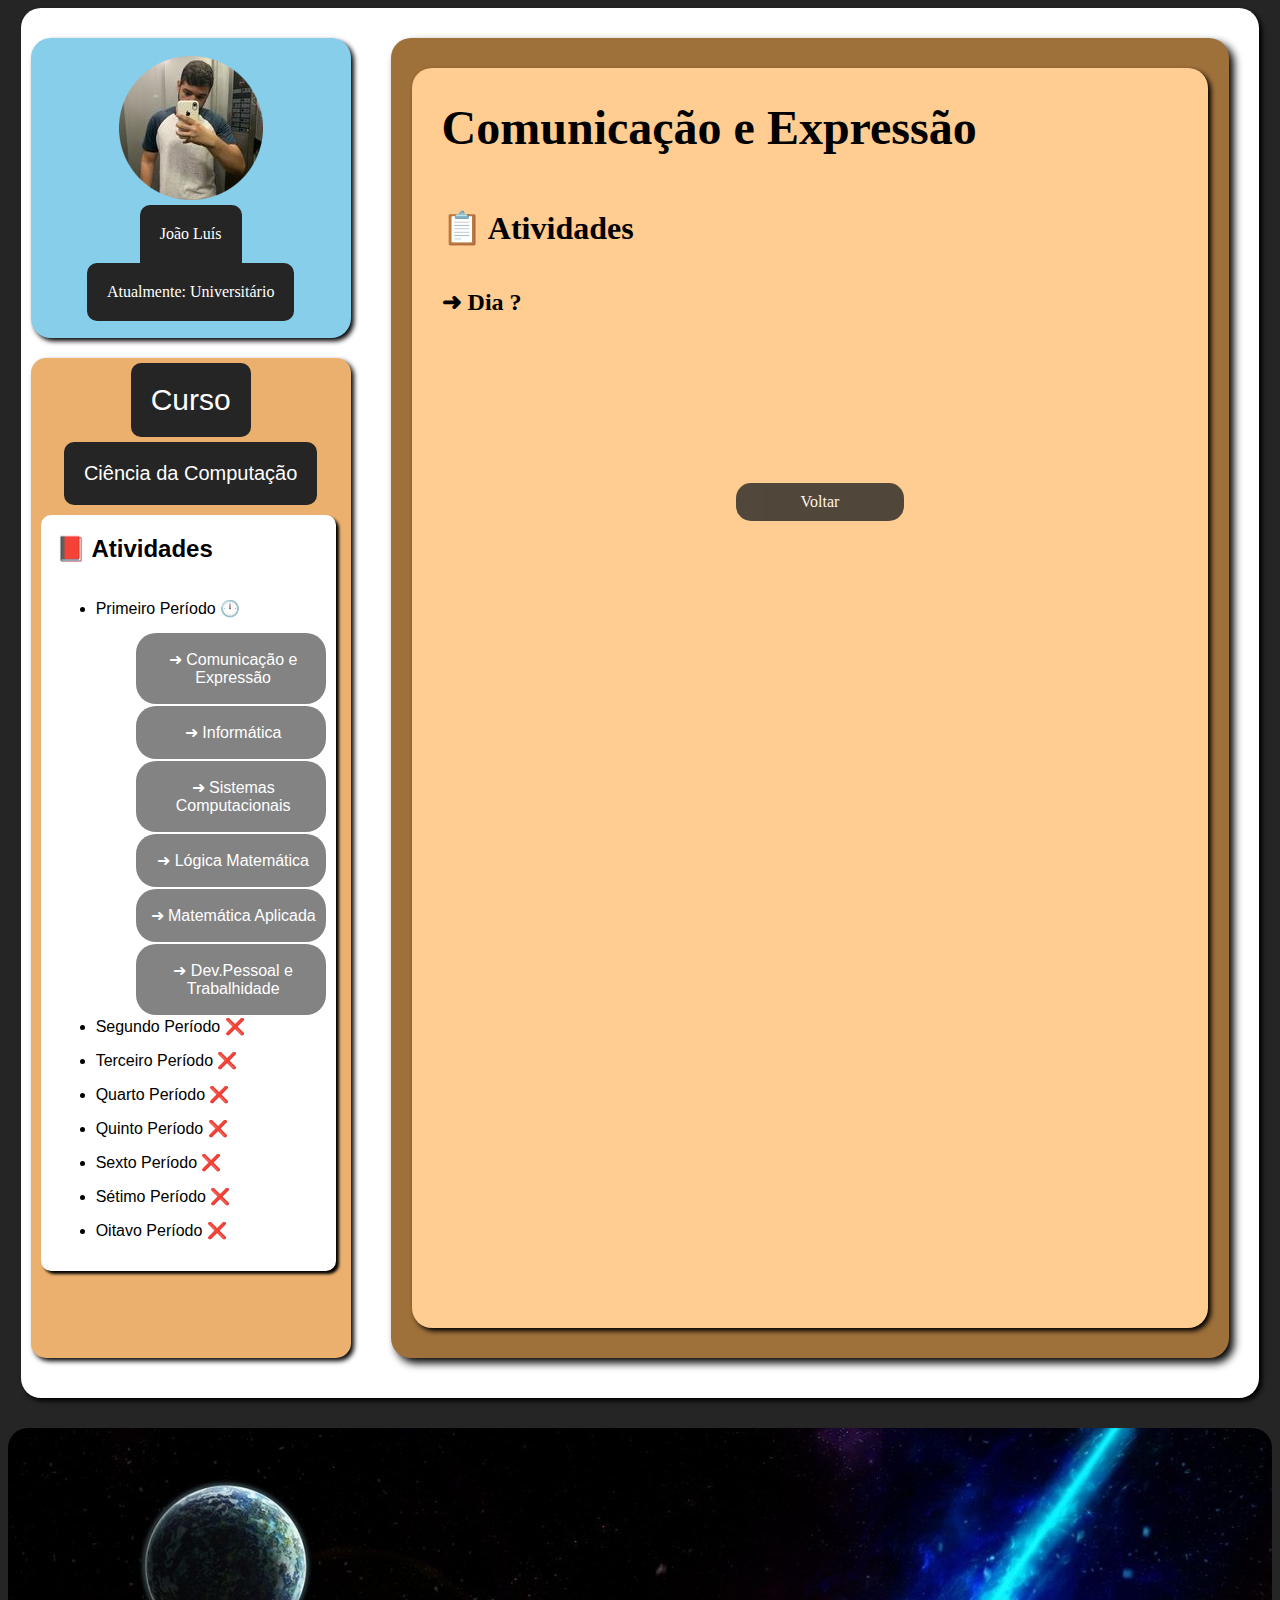
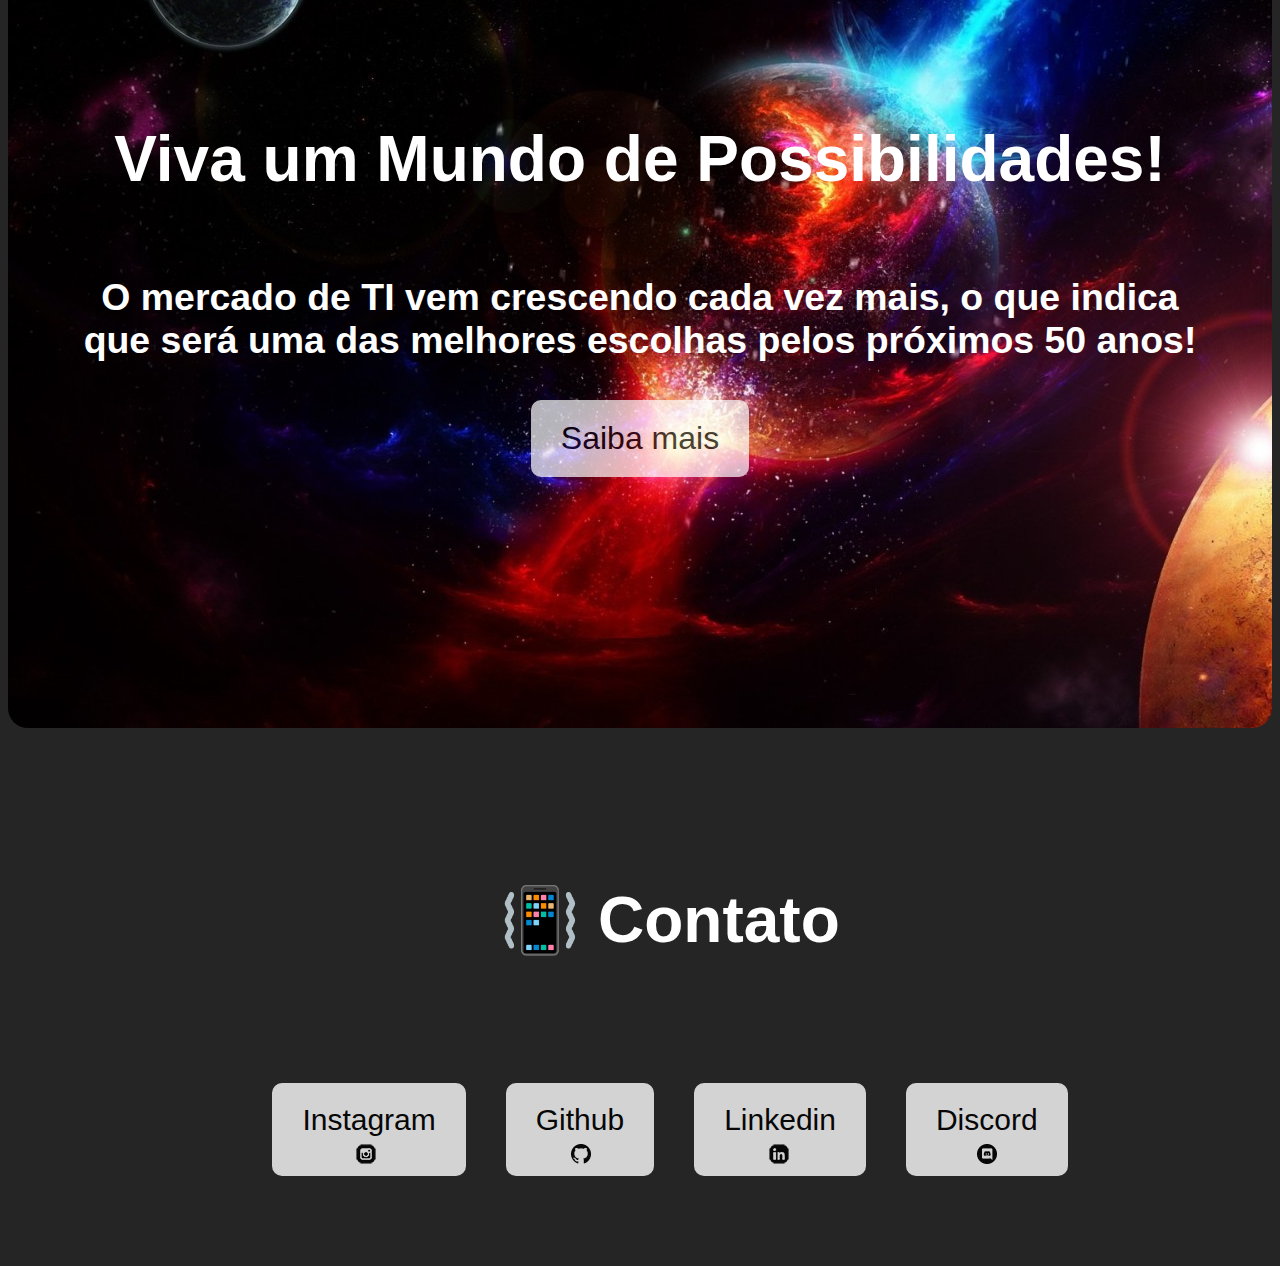
==== comunicacao-e-expressao.html @ 6d8c1a67 "Large update in site" ====
<!DOCTYPE html>
<html lang="pt-br">
<head>
    <meta charset="UTF-8">
    <meta http-equiv="X-UA-Compatible" content="IE=edge">
    <meta name="viewport" content="width=device-width, initial-scale=1.0">
    <link rel="shortcut icon" href="favicon.ico" type="image/x-icon">
    <link rel="preconnect" href="https://fonts.gstatic.com">
    <link rel="stylesheet" href="estilo/style.css">
    <title>Portfólio</title>
</head>
<body>   
        <div class="container">
            <div class="container2">
                <div class="box">
                    <img style="margin-bottom: 5px;" src="imagens/foto da assinatura github.png" alt="">
                    <article class="item">João Luís</article>
                    <article class="item">Atualmente: Universitário</article>
                </div>
                <div class="box2">
                    <article class="item2 um">Curso</article>
                    <article class="item2 dois">Ciência da Computação</article>
                    <div class="box3 lista">
                        <h2>&#x1F4D5 Atividades</h2>
                        <ul class="btn3">
                                <li class="li">Primeiro Período &#x1F55B</li>
                                    <ul style="list-style: none">
                                        <a href="comunicacao-e-expressao.html">
                                            <li class="libtn"><p>&#x279C Comunicação e Expressão</p></li>
                                        </a>
                                        <a href="">
                                            <li class="libtn"><p>&#x279C Informática</p></li>
                                        </a>
                                        <a href="">
                                            <li class="libtn"><p>&#x279C Sistemas Computacionais</p></li>
                                        </a>
                                        <a href="">
                                            <li class="libtn"><p>&#x279C Lógica Matemática</p></li>
                                        </a>
                                        <a href="">
                                            <li class="libtn"><p>&#x279C Matemática Aplicada</p></li>
                                        </a>
                                        <a href="">
                                            <li class="libtn"><p>&#x279C Dev.Pessoal e Trabalhidade</p></li>
                                        </a>
                                    </ul>
                                <li class="li">Segundo Período &#x274C</li>
                                <li class="li">Terceiro Período &#x274C</li>
                                <li class="li">Quarto Período &#x274C</li>
                                <li class="li">Quinto Período &#x274C</li>
                                <li class="li">Sexto Período &#x274C</li>
                                <li class="li">Sétimo Período &#x274C</li>
                                <li class="li">Oitavo Período &#x274C</li>
                        </ul>
                    </div>
                </div>
                </div>
                <div class="box4">
                    <div class="boxseparada">
                        <div class="conteudo">
                            <h1 style="font-size: 3rem;">Comunicação e Expressão</h1>
                            <h1>&#x1F4CB Atividades</h1>
                            <h2>&#x279C Dia ?</h2>
                            <a href="index.html" class="botao btn2" style="width: 20%; ">Voltar</a>
                        </div>
                    </div>

                </div>
            </div>
        <div class="hero">
            <h1>Viva um Mundo de Possibilidades!</h1>
            <h3>O mercado de TI vem crescendo cada vez mais, o que indica <br> que será uma das melhores escolhas pelos próximos 50 anos!</h3>
            <a href="https://canaltech.com.br/cursos/guia-de-cursos-de-ti-saiba-qual-e-o-mais-indicado-para-voce-5811/" target="_blank" rel="external" class="btn">Saiba mais</a>

        </div>
        <div class="rodape">
             <h1>&#x1F4F3 Contato</h1>
                 <nav class="#">
                     <a class="btn2" href="https://www.instagram.com/joaoluis_ramos/" target="_blank" rel="external">
                         <li class="li3">Instagram <br> <img src="imagens/icone-instagram.png" alt="icone insta"></li>
                     </a>
                     <a class="btn2" href="https://github.com/JoaoLuis45" target="_blank" rel="external">
                         <li class="li3">Github <br> <img src="imagens/github png.png" alt="icone github"></li>
                     </a>
                     <a class="btn2" href="https://www.linkedin.com/in/jo%C3%A3o-lu%C3%ADs-427486208/" target="_blank" rel="external">
                         <li class="li3">Linkedin <br> <img src="imagens/icone-linkedin.png" alt="icone linkedin"></li>
                     </a>
                     <a class="btn2" href="https://discord.gg/BHHUpV5P8y" target="_blank" rel="external">
                         <li class="li3">Discord <br><img src="imagens/discord2.png" alt="icone discord"></li>
                     </a>
                 </nav>
        </div>


</body>
</html>
---- estilo/style.css ----
body{
    background-color: #252525;
}
div.container{
    background-color: #fff;
    box-shadow: 3px 3px 5px black;
    width: 98%;
    height: 1390px;
    display: flex;
    margin: auto;
    justify-content: flex-start;
    align-items: flex-start;
    flex-direction: row;
    border-radius: 20px;
    

}
div.box{
    background-color: skyblue;
    width: 320px;
    height: 300px;
    box-shadow: 3px 3px 5px black;
    display: flex;
    flex-direction: column;
    justify-content: center;
    align-items: center;
    margin: 10px;
    margin-top: 30px;
    border-radius: 20px;
    

}
article.item{
    background-color: #252525;
    color: white;
    padding: 20px;
    border-top-left-radius: 10px;
    border-top-right-radius: 10px
}
article.item:last-child{
    border-bottom-left-radius: 10px;
    border-bottom-right-radius: 10px;
}
.item2{
    background-color: #252525;
    color: white;
    padding: 20px;
    margin-top: 5px;
    font-family: Arial, Helvetica, sans-serif;
    border-radius: 10px;
}

.um{font-size: 30px;}
.dois{font-size: 20px;}

div.box2{
    background-color: #EBB06E;
    height: 1000px;
    box-shadow: 3px 3px 5px black;
    margin: 10px;
    display: flex;
    flex-direction: column;
    width: 320px;
    font-family: Arial, Helvetica, sans-serif;
    align-items: center;
    justify-content: flex-start;
    border-radius: 15px;
    
}
.lista{
    align-self: flex-start;
    margin: 10px;
}

.li{
    margin-bottom: 15px;
    font-family: 'Roboto', sans-serif;

}
.libtn{
    margin-bottom: 2px;
    background-color: #252525;
    text-decoration: none;
    padding: 1px 0px;
    border-radius: 20px;
    opacity: 0.8;
    margin-right: 5%;

}
ul li p{
    color: white;
    margin-left: 5px;
    font-family: Arial, Helvetica, sans-serif;
    text-align: center;
}

.li2{
    margin-bottom: 15px;
    text-decoration: underline;
    font-family: Impact, Haettenschweiler, 'Arial Narrow Bold', sans-serif;
}
.li3{
    margin-bottom: 0px;
    font-family: 'Roboto', sans-serif;
}

.box3{
    background-color: #fff;
    display: flex;
    flex-direction: column;
    box-shadow: 3px 3px 3px black;
    flex-grow: 0;
    width: 280px;
    padding-left: 15px;
    border-radius: 10px;
}

.box4{
    background-color: #9E703A;
    width: 80%;
    height: 1320px;
    margin: 30px;
    box-shadow: 5px 5px 8px;
    display: flex;
    flex-direction: column;
    justify-content: center;
    align-items: center;
    border-radius: 20px;

}

.container2{
    display: flex;
    flex-direction: column;
}

.conteudo{
    padding-left: 30px;
    padding-right: 30px;
    display: flex;
    flex-direction: column;
    align-content: space-around;
}

.boxseparada{
    width: 95%;
    height: 1300px;
    background-color: #FFCC91;
    box-shadow: 3px 3px 5px black;
    margin-top: 30px;
    margin-bottom: 30px;
    border-radius: 20px;
}
.lang{
    display: flex;
    flex-direction: row;
    
}
img#imgl{
    width: 60%;
    margin-left: 12%;
    border-radius: 5px;
    max-height: 400px;
}

.hero{
    border-radius: 20px;
    margin-top: 30px;
    background-image: url('../imagens/aa.jpg!d');
    background-size: cover;
    min-height: 100vh;
    display: flex;
    flex-direction: column;
    color: white;
    font-family: 'Roboto', sans-serif;
    font-size: 2rem;
    justify-content: center;
    align-items: center;
    text-align: center;
}
.hero .btn{
    background-color: white;
    padding: 20px 30px;
    color: black;
    border-radius: 10px;
}

a{
    text-decoration: none;
    cursor: pointer;
    opacity: 0.7;
}
.btn2{
    opacity: 0.8;
}
a:hover{
    opacity: 1;
}
.rodape{
    background-color: #252525;
    width: 100%;
    height: 500px;
    border-radius: 10px;
    margin-top: 30px;
    color: white;
    font-family: 'Roboto', sans-serif;
    display: flex;
    flex-direction: column;
    justify-content: space-evenly;
    align-items: center;
    padding-left: 30px;
    box
}
.rodape nav{display: flex;}
nav{text-decoration: none; list-style: none;}
.rodape nav li{
    margin: 0px 20px;
    padding: 0px 30px;
    padding-top: 20px;
    padding-bottom: 5px;
    background-color: #fff;
    border-radius: 10px;
    color: black;
    font-size: 30px;
}
.rodape h1{
    font-size: 4rem;
}
li img{
    margin-left: 40%;
}
a.btn3{
    text-decoration: none;
}

a li.libtn:hover{
    opacity: 1;
}

.botao{
    background-color: #252525;
    color: white;
    border-radius: 15px;
    padding: 10px 10px;
    display: flex;
    flex-direction: column;
    justify-content: center;
    align-items: center;
    margin-left: 40%;
    margin-top: 20%;
}
.botaodownload{
    background-color: #ffffff;
    font-family: Impact, Haettenschweiler, 'Arial Narrow Bold', sans-serif;
    font-size: 20px;
    color: black;
    border-radius: 15px;
    padding: 10px 25px;
    display: flex;
    flex-direction: column;
    justify-content: center;
    align-items: center;
    margin-left: 2%;
    box-shadow: 3px 3px 5px black;
}

div.download{
    display: flex;
    justify-content: ;
    
}
div.download2{
    display: flex;
    justify-content: space-between;
}
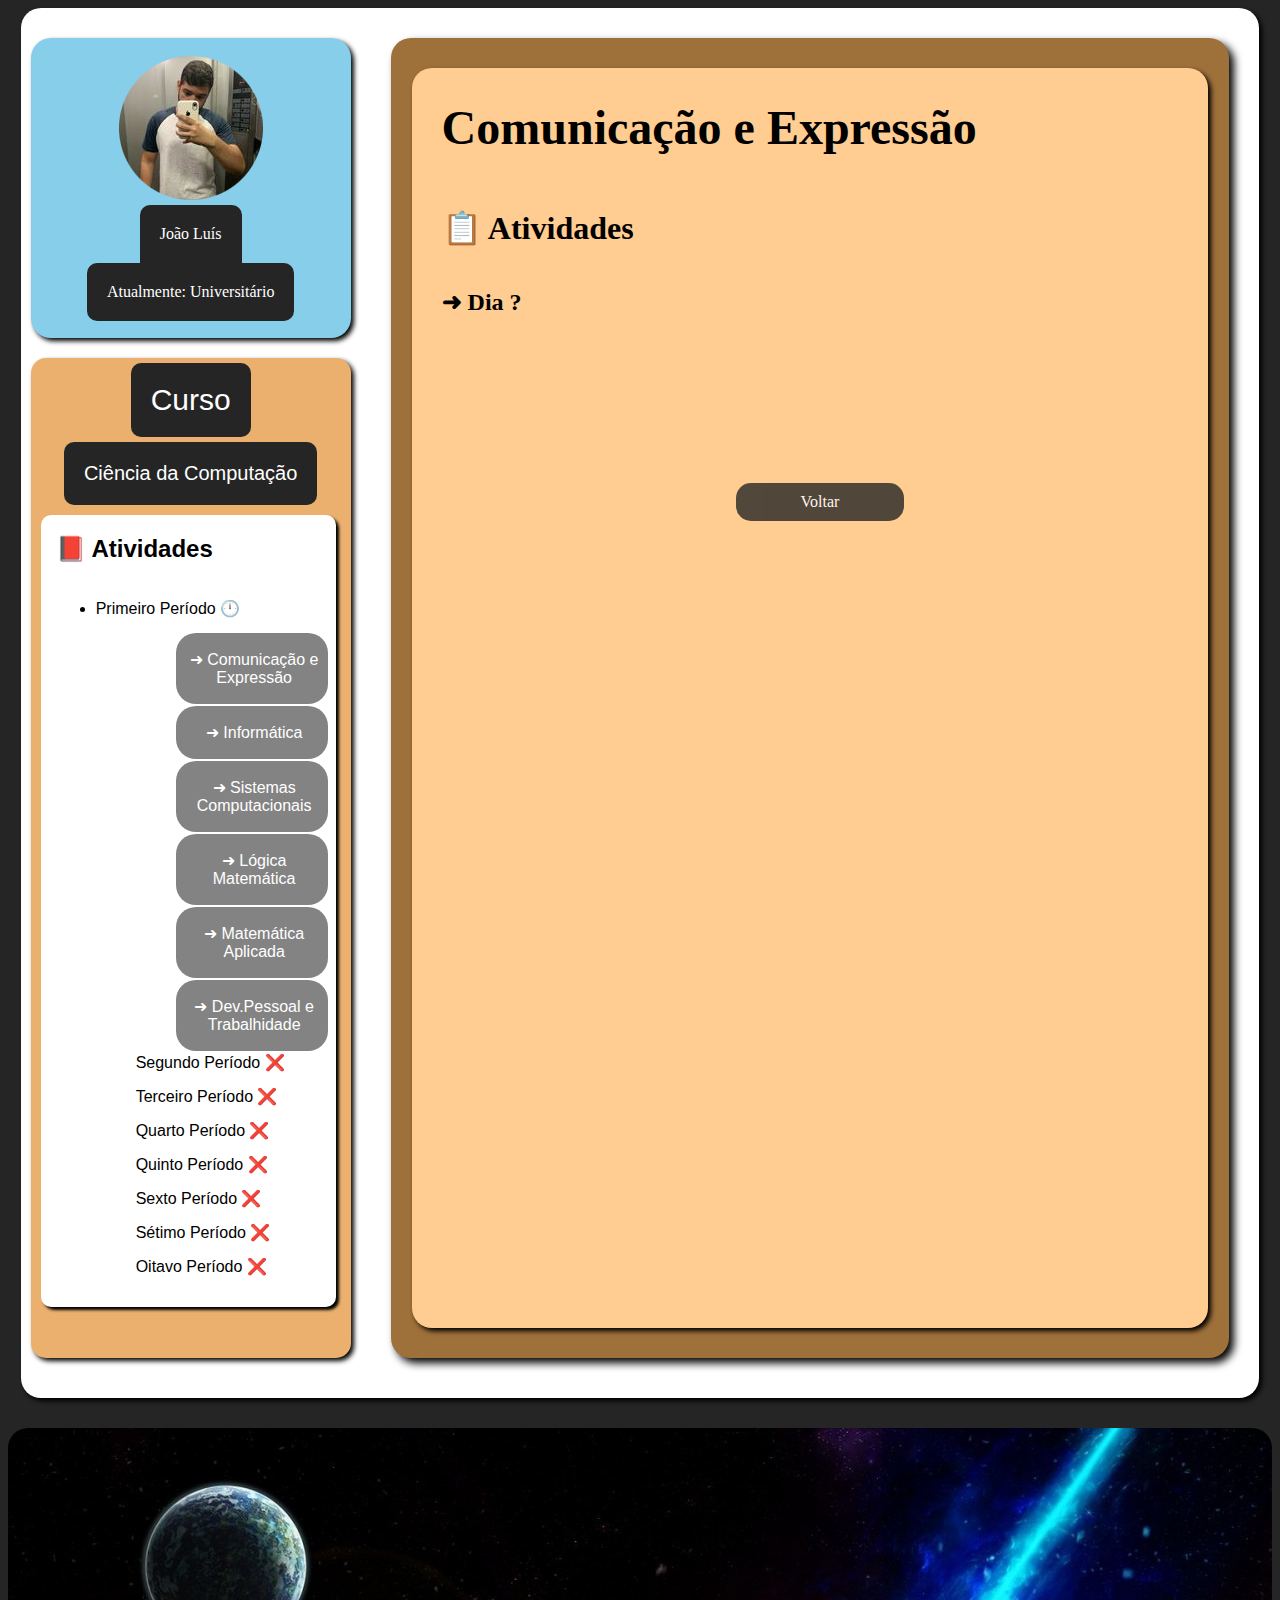
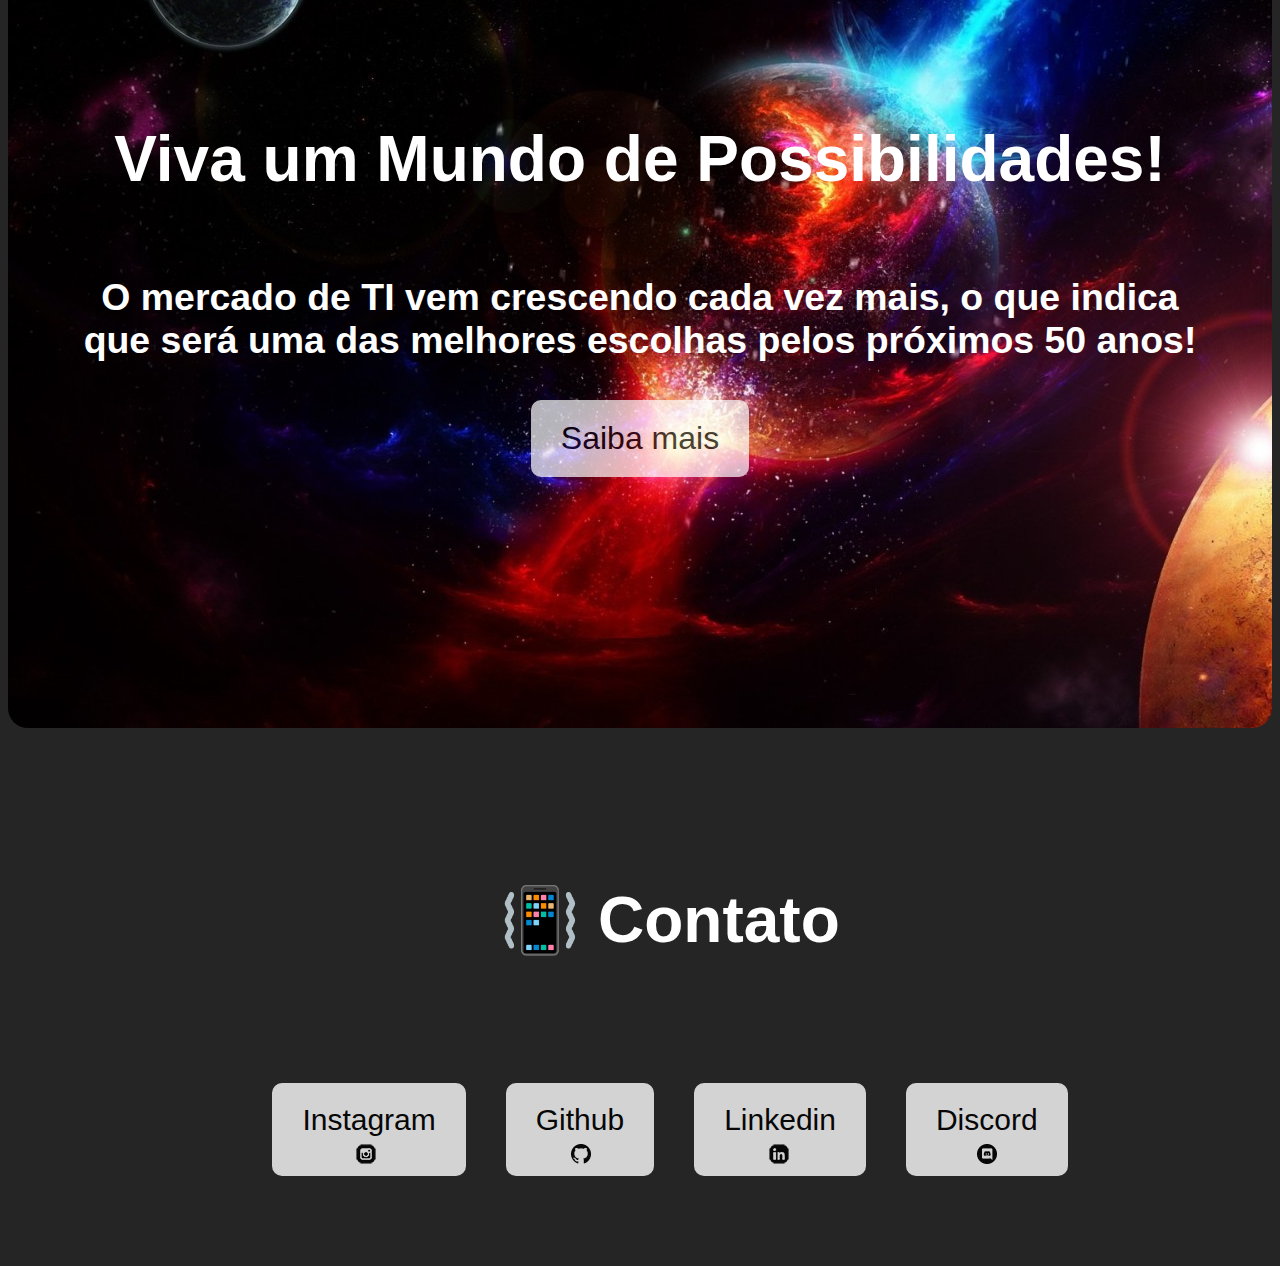
==== commit fc840a7c: "update em listas" ====
--- a/comunicacao-e-expressao.html
+++ b/comunicacao-e-expressao.html
@@ -25,25 +25,26 @@
                         <ul class="btn3">
                                 <li class="li">Primeiro Período &#x1F55B</li>
                                     <ul style="list-style: none">
-                                        <a href="comunicacao-e-expressao.html">
-                                            <li class="libtn"><p>&#x279C Comunicação e Expressão</p></li>
-                                        </a>
-                                        <a href="">
-                                            <li class="libtn"><p>&#x279C Informática</p></li>
-                                        </a>
-                                        <a href="">
-                                            <li class="libtn"><p>&#x279C Sistemas Computacionais</p></li>
-                                        </a>
-                                        <a href="">
-                                            <li class="libtn"><p>&#x279C Lógica Matemática</p></li>
-                                        </a>
-                                        <a href="">
-                                            <li class="libtn"><p>&#x279C Matemática Aplicada</p></li>
-                                        </a>
-                                        <a href="">
-                                            <li class="libtn"><p>&#x279C Dev.Pessoal e Trabalhidade</p></li>
-                                        </a>
-                                    </ul>
+                                        <ul style="list-style: none">
+                                            <a href="comunicacao-e-expressao.html">
+                                                <li class="libtn"><p>&#x279C Comunicação e Expressão</p></li>
+                                            </a>
+                                            <a href="Informatica.html">
+                                                <li class="libtn"><p>&#x279C Informática</p></li>
+                                            </a>
+                                            <a href="Sistemas-Computacionais.html">
+                                                <li class="libtn"><p>&#x279C Sistemas Computacionais</p></li>
+                                            </a>
+                                            <a href="Logica-Matematica.html">
+                                                <li class="libtn"><p>&#x279C Lógica Matemática</p></li>
+                                            </a>
+                                            <a href="Matematica-Aplicada.html">
+                                                <li class="libtn"><p>&#x279C Matemática Aplicada</p></li>
+                                            </a>
+                                            <a href="Dev-Pessoal-e-Trabalhidade.html">
+                                                <li class="libtn"><p>&#x279C Dev.Pessoal e Trabalhidade</p></li>
+                                            </a>
+                                        </ul>
                                 <li class="li">Segundo Período &#x274C</li>
                                 <li class="li">Terceiro Período &#x274C</li>
                                 <li class="li">Quarto Período &#x274C</li>
--- a/estilo/style.css
+++ b/estilo/style.css
@@ -267,7 +267,8 @@
 
 div.download{
     display: flex;
-    justify-content: ;
+    
+    flex-wrap: nowrap;
     
 }
 div.download2{
